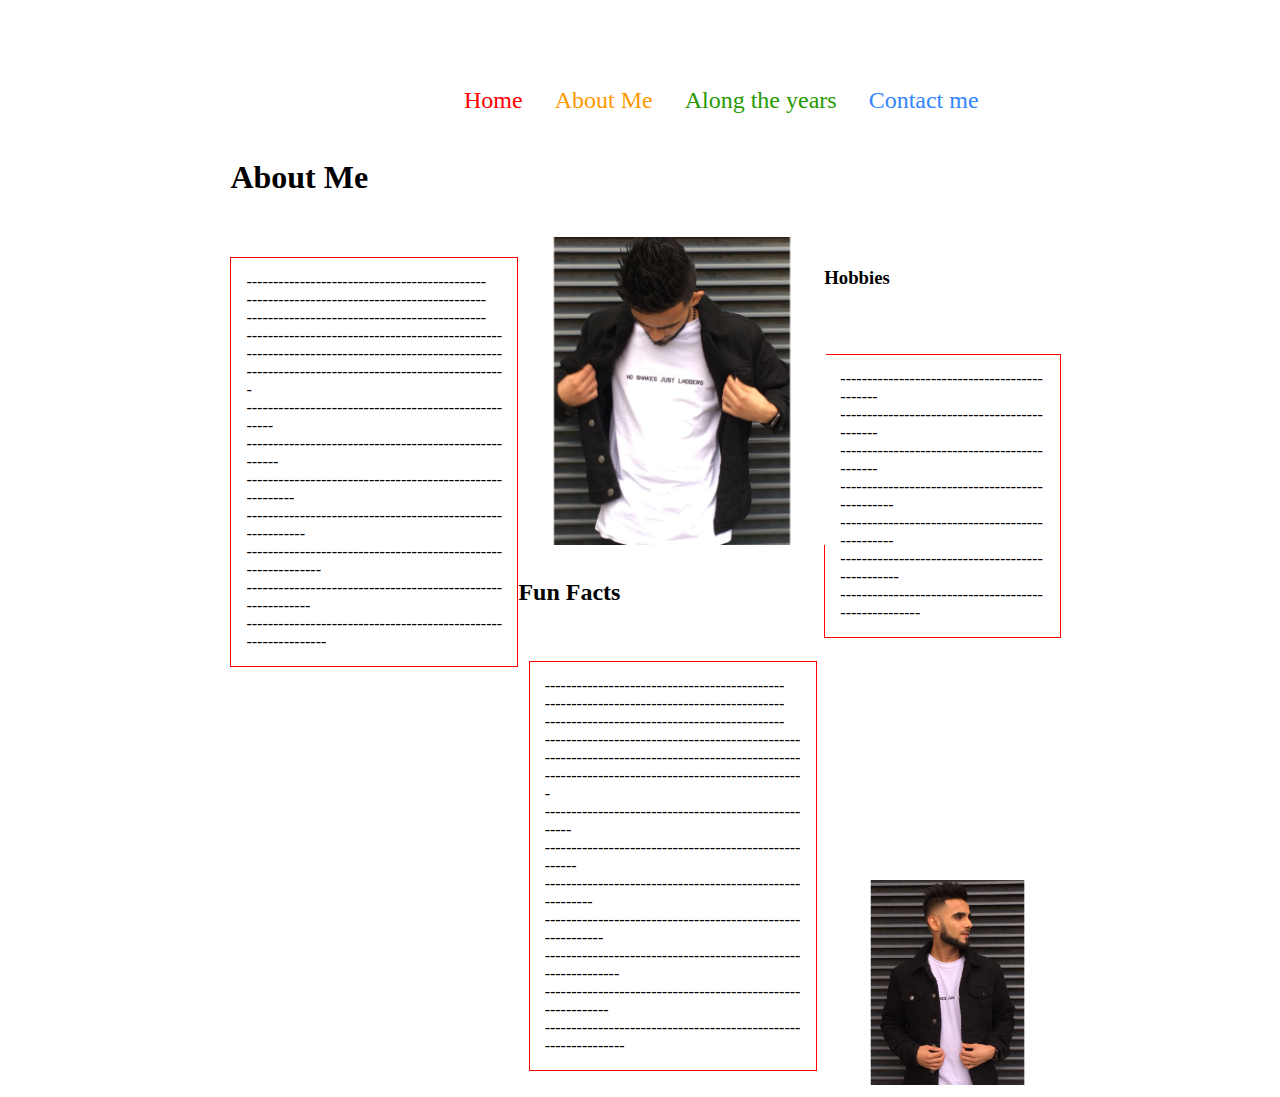
==== aboutme.html @ 33586122 "changed website idea added new content" ====
<!DOCTYPE html>
<html>
<head>
<meta charset="utf-8"> 
<link rel="stylesheet" type="text/css" href="css/stylesheet.css"/>
<meta name="viewpoint" content="width=device-width, intial-scale=1"/>
<title> QAYZ BLOG </title>
</head>
<body>

<!-- <img id="logo" src="Images\logo.jpg"/> -->
<div class="topnav" id="myTopnav">
  <a href="index.html" class="active" id="home">Home</a>
  <a href="aboutme.html"id="aboutme">About Me</a>
  <a href="#animals"id="years">Along the years</a>
  <a href="#contactus" id="contactme">Contact me</a>
   
  <a href="javascript:void(0);" style="font-size:15px;" class="icon" onclick="myFunction()">&#9776;</a>
</div>
<header>
<h1> About Me </h1>
</header>
<div class="menu">
---------------------------------------------</br>
---------------------------------------------</br>
---------------------------------------------</br>
------------------------------------------------</br>
------------------------------------------------</br>
-------------------------------------------------</br>
-----------------------------------------------------</br>
------------------------------------------------------</br>
---------------------------------------------------------</br>
-----------------------------------------------------------</br>
--------------------------------------------------------------</br>
------------------------------------------------------------</br>
---------------------------------------------------------------</br>
</div>

<img id="picture" src="Images\image2.jpg"/>
<header>
<h2> Fun Facts </h2>
</header>
<div class="main">
---------------------------------------------</br>
---------------------------------------------</br>
---------------------------------------------</br>
------------------------------------------------</br>
------------------------------------------------</br>
-------------------------------------------------</br>
-----------------------------------------------------</br>
------------------------------------------------------</br>
---------------------------------------------------------</br>
-----------------------------------------------------------</br>
--------------------------------------------------------------</br>
------------------------------------------------------------</br>
---------------------------------------------------------------</br>
</div>
<h3>Hobbies</h3>
<div class="hobbies">
---------------------------------------------</br>
---------------------------------------------</br>
---------------------------------------------</br>
------------------------------------------------</br>
------------------------------------------------</br>
-------------------------------------------------</br>
-----------------------------------------------------</br>

</div>

<img id="picture2" src="Images\image1.jpg"/>






<script>
function myFunction() {
    var x = document.getElementById("myTopnav");
    if (x.className === "topnav") {
        x.className += " responsive";
    } else {
        x.className = "topnav";
    }
}
</script>





</body>
</html>
---- css/stylesheet.css ----
body{
	background-color: #ffff;
   
	margin-left:10%;
	margin-right:10%;
	margin-top:-10%;
	  /* background-image: url("../Images/image1.jpg");  */
	 
}
.topnav {
  overflow: hidden;
  margin-top:200px;
  margin-left:320px;
}

.topnav a {
  float: left;
  display: block;
  color: #f2f2f2;
  text-align: center;
  padding: 15px 16px;
  text-decoration: none;
  font-size:1.5em;

}

.topnav a:hover {
  background-color: #ddd;

}

.active {

  color: black;
}

.topnav .icon {
  display: none;
}

#contactme{
	color:#3385ff;
	  text-decoration:bold;
}
#years{
	color:#269900;
}
#aboutme{
	color: #ff9900;
}
#home{
	color:#ff0000;
}
#name{
	font:Monotype Corsiva;
	font-style:italic;
	font-size:80px;
}
section{
	margin-top:100px;
	width:100%;
	margin-left:10%;
	
}
.slides{
	width:20%;
	height:20%;
	margin-left:200px;
	margin-top:-100px;
}

.menu {
    width: 25%;
	
    float: left;
    padding: 15px;
    border: 1px solid red;
	margin-top:40px;
	margin-left:10%;
}

#picture{
	width:30%;
	height:20%;
	margin-left:0%;
	margin-top:20px;
	
}
#h2{
	margin-left:10%;
	margin-top:50px;
	
}
header{
	margin-left:10%;
	margin-top:30px;
}
.main {
    width: 25%;
    float: left;
    padding: 15px;
    border: 1px solid red;
	margin-left:1%;
	margin-top:35px;
}
.hobbies {
    width: 20%;
    float: left;
    padding: 15px;
    border: 1px solid red;
	margin-left:68%;
	margin-top:-70%;
}
h3{
	margin-top:-35%;
	margin-left:68%;
}
#picture2{
	width:20%;	
	margin-left:70%;
		margin-top:-300px;
	
}





@media screen and (max-width: 500px) {
  .topnav a:not(:first-child) {display: none;}
  .topnav a.icon {
    float: right;
    display: block;
  }
    .topnav.responsive {position: relative;}
  .topnav.responsive .icon {
    position: absolute;
    right: 0;
    top: 0;
  }
  .topnav.responsive a {
    float: none;
    display: block;
    text-align: left;
  }
 
}
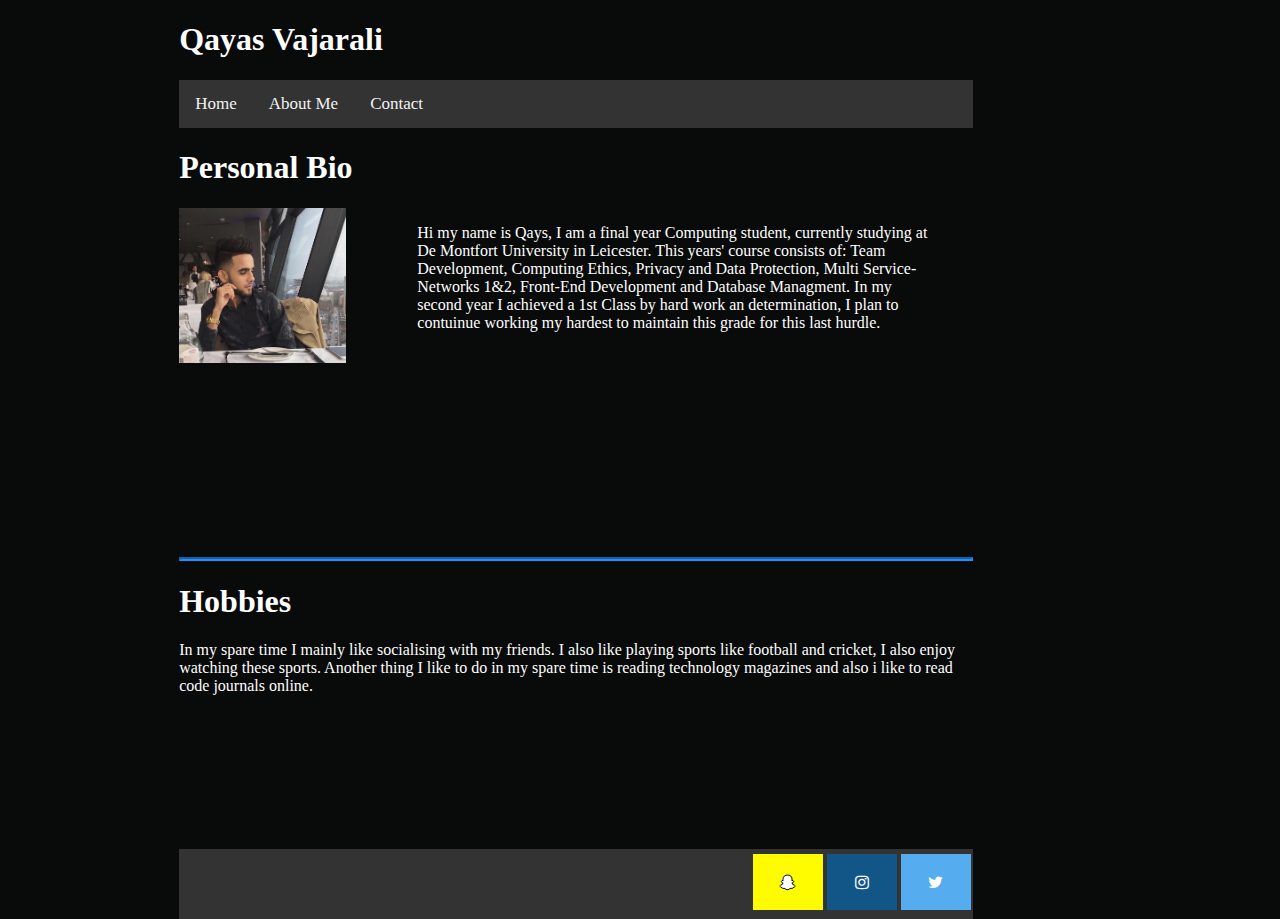
==== commit 9b543e9a: "Responsive & Layout" ====
--- a/aboutme.html
+++ b/aboutme.html
@@ -1,93 +1,62 @@
 <!DOCTYPE html>
 <html>
 <head>
-<meta charset="utf-8"> 
-<link rel="stylesheet" type="text/css" href="css/stylesheet.css"/>
-<meta name="viewpoint" content="width=device-width, intial-scale=1"/>
-<title> QAYZ BLOG </title>
+<link rel="stylesheet" type="text/css" href="css/stylesheet.css">
+<meta name="viewport" content="width=device-width, initial-scale=1">
+<link rel="stylesheet" href="https://cdnjs.cloudflare.com/ajax/libs/font-awesome/4.7.0/css/font-awesome.min.css">
+<script src="js/javaScript.js"></script>
 </head>
 <body>
 
-<!-- <img id="logo" src="Images\logo.jpg"/> -->
-<div class="topnav" id="myTopnav">
-  <a href="index.html" class="active" id="home">Home</a>
-  <a href="aboutme.html"id="aboutme">About Me</a>
-  <a href="#animals"id="years">Along the years</a>
-  <a href="#contactus" id="contactme">Contact me</a>
-   
-  <a href="javascript:void(0);" style="font-size:15px;" class="icon" onclick="myFunction()">&#9776;</a>
+<div class="mcontainer">
+<header>
+<h1>Qayas Vajarali</h1>
+</header>
+<ul class="topnav" id="myTopnav">
+
+  <li><a class="active" href="home.html">Home</a></li>
+  <li><a href="aboutme.html">About Me</a></li>
+  <li><a href="contact.html">Contact</a></li>
+  <li class="icon">
+    <a href="javascript:void(0);" style="font-size:15px;" onclick="myFunction()">☰</a>
+  </li>
+</ul>
+
+<main>
+<div class="about">
+<h1>Personal Bio</h1>
+
+<div class="abt1">
+<img src="img/abt.jpg" alt="Smiley face">
 </div>
-<header>
-<h1> About Me </h1>
-</header>
-<div class="menu">
----------------------------------------------</br>
----------------------------------------------</br>
----------------------------------------------</br>
-------------------------------------------------</br>
-------------------------------------------------</br>
--------------------------------------------------</br>
------------------------------------------------------</br>
-------------------------------------------------------</br>
----------------------------------------------------------</br>
------------------------------------------------------------</br>
---------------------------------------------------------------</br>
-------------------------------------------------------------</br>
----------------------------------------------------------------</br>
-</div>
-
-<img id="picture" src="Images\image2.jpg"/>
-<header>
-<h2> Fun Facts </h2>
-</header>
-<div class="main">
----------------------------------------------</br>
----------------------------------------------</br>
----------------------------------------------</br>
-------------------------------------------------</br>
-------------------------------------------------</br>
--------------------------------------------------</br>
------------------------------------------------------</br>
-------------------------------------------------------</br>
----------------------------------------------------------</br>
------------------------------------------------------------</br>
---------------------------------------------------------------</br>
-------------------------------------------------------------</br>
----------------------------------------------------------------</br>
-</div>
-<h3>Hobbies</h3>
-<div class="hobbies">
----------------------------------------------</br>
----------------------------------------------</br>
----------------------------------------------</br>
-------------------------------------------------</br>
-------------------------------------------------</br>
--------------------------------------------------</br>
------------------------------------------------------</br>
+<div class="abt">
+<p>
+Hi my name is Qays, I am a final year Computing student, currently studying at De Montfort University in Leicester.
+This years' course consists of: Team Development, Computing Ethics, Privacy and Data Protection, Multi Service-Networks 1&2, 
+Front-End Development and Database Managment. In my second year I achieved a 1st Class by hard work an determination, I plan 
+to contuinue working my hardest to maintain this grade for this last hurdle. 
+</p>
 
 </div>
+</div>
+<hr>
+<div class="hobby">
+<h1>Hobbies</h1>
+<p> 
+In my spare time I mainly like socialising with my friends. I also like playing sports like football and cricket, I also
+enjoy watching these sports. Another thing I like to do in my spare time is reading technology magazines and also i like to read 
+code journals online.
+</p>
 
-<img id="picture2" src="Images\image1.jpg"/>
+</div>
+</main>
+<footer>
 
+<a href="#" class="fa fa-twitter"></a>
+<a href="#" class="fa fa-instagram"></a>
+<a href="#" class="fa fa-snapchat-ghost"></a>
 
-
-
-
-
-<script>
-function myFunction() {
-    var x = document.getElementById("myTopnav");
-    if (x.className === "topnav") {
-        x.className += " responsive";
-    } else {
-        x.className = "topnav";
-    }
-}
-</script>
-
-
-
-
-
+</footer>
+</div>
 </body>
 </html>--- a/css/stylesheet.css
+++ b/css/stylesheet.css
@@ -1,148 +1,222 @@
-body{
-	background-color: #ffff;
-   
-	margin-left:10%;
-	margin-right:10%;
-	margin-top:-10%;
-	  /* background-image: url("../Images/image1.jpg");  */
-	 
-}
-.topnav {
+
+body {
+	margin:0;
+	background-color:#090A0A;
+	color:white;
+	margin-left: 5em;
+	margin-right: 13em;
+	
+	}
+	.homepage {
+  padding-top: 12em;
+  margin-left: 10em;
+  font-family: Monotype Corsiva;
+  font-size: 50px;
+
+}
+
+.myname {
+  padding-left: 5em;
+  
+}
+.colour1 {
+   color: #ff0000;
+}
+
+.colour2 {
+   color: #ff9900;
+}
+.colour3 {
+   color: #269900;
+}
+.colour4 {
+   color: #3385ff;
+}
+
+.mcontainer{
+		width:80%;
+		margin:0 auto;
+	}
+ul.topnav {
+  list-style-type: none;
+ 
+  padding: 0;
   overflow: hidden;
-  margin-top:200px;
-  margin-left:320px;
-}
-
-.topnav a {
-  float: left;
-  display: block;
+  background-color: #333;
+
+
+}
+
+ul.topnav li {float: left;}
+
+ul.topnav li a {
+  display: inline-block;
   color: #f2f2f2;
   text-align: center;
-  padding: 15px 16px;
+  padding: 14px 16px;
   text-decoration: none;
-  font-size:1.5em;
-
-}
-
-.topnav a:hover {
-  background-color: #ddd;
-
-}
-
-.active {
-
-  color: black;
-}
-
-.topnav .icon {
-  display: none;
-}
-
-#contactme{
-	color:#3385ff;
-	  text-decoration:bold;
-}
-#years{
-	color:#269900;
-}
-#aboutme{
-	color: #ff9900;
-}
-#home{
-	color:#ff0000;
-}
-#name{
-	font:Monotype Corsiva;
-	font-style:italic;
-	font-size:80px;
-}
-section{
-	margin-top:100px;
+  transition: 0.3s;
+  font-size: 17px;
+}
+
+ul.topnav li a:hover {background-color: #555;}
+
+ul.topnav li.icon {display: none;}
+
+
+ 
+.about{
 	width:100%;
-	margin-left:10%;
-	
-}
-.slides{
-	width:20%;
+	height:400px;
+	margin-top:2%;
+}
+.abt{
+	width:65%;
+	float:left;
+}
+.abt1{
+	width:30%;
+	float:left;
+}
+.abt1 img{
+	width:70%;
 	height:20%;
-	margin-left:200px;
-	margin-top:-100px;
-}
-
-.menu {
-    width: 25%;
-	
-    float: left;
-    padding: 15px;
-    border: 1px solid red;
-	margin-top:40px;
-	margin-left:10%;
-}
-
-#picture{
-	width:30%;
+}
+hr { 
+    display: block;
+    border-style: inset;
+    border-width: 2px;
+	border-color:#1E90FF;
+}
+.hobby{
+	width:100%;
+	height:250px;
+	margin-top:2%;
+}
+.boxes{
+	width:15%;
+	float:left;
+	}
+.boxes img{
+	width:80%;
 	height:20%;
-	margin-left:0%;
-	margin-top:20px;
-	
-}
-#h2{
-	margin-left:10%;
-	margin-top:50px;
-	
-}
-header{
-	margin-left:10%;
-	margin-top:30px;
-}
-.main {
-    width: 25%;
-    float: left;
-    padding: 15px;
-    border: 1px solid red;
-	margin-left:1%;
-	margin-top:35px;
-}
-.hobbies {
-    width: 20%;
-    float: left;
-    padding: 15px;
-    border: 1px solid red;
-	margin-left:68%;
-	margin-top:-70%;
-}
-h3{
-	margin-top:-35%;
-	margin-left:68%;
-}
-#picture2{
-	width:20%;	
-	margin-left:70%;
-		margin-top:-300px;
-	
-}
-
-
-
-
-
-@media screen and (max-width: 500px) {
-  .topnav a:not(:first-child) {display: none;}
-  .topnav a.icon {
+}
+.me{
+	background-image:url("../img/me.jpg");
+	 background-repeat: no-repeat;
+	width:100%;
+	height:900px;
+	background-color:white;
+	color:red;
+}
+input[type=text], select, textarea {
+    width: 100%;
+    padding: 12px;
+    border: 1px solid #ccc;
+    border-radius: 4px;
+    box-sizing: border-box;
+    margin-top: 6px;
+    margin-bottom: 16px;
+    resize: vertical;
+}
+
+input[type=submit] {
+    background-color: #1E90FF;
+    color: white;
+    padding: 12px 20px;
+    border: none;
+    border-radius: 4px;
+    cursor: pointer;
+}
+
+input[type=submit]:hover {
+    background-color: #228B22;
+}
+
+.container {
+    border-radius: 5px;
+   
+    padding: 20px;
+}
+
+@media screen and (max-width:680px) {
+  ul.topnav li:not(:first-child) {display: none;}
+  ul.topnav li.icon {
     float: right;
-    display: block;
-  }
-    .topnav.responsive {position: relative;}
-  .topnav.responsive .icon {
+    display: inline-block;
+  }
+}
+
+@media screen and (max-width:680px) {
+  ul.topnav.responsive {position: relative;}
+  ul.topnav.responsive li.icon {
     position: absolute;
     right: 0;
     top: 0;
   }
-  .topnav.responsive a {
+  ul.topnav.responsive li {
     float: none;
+    display: inline;
+  }
+  ul.topnav.responsive li a {
     display: block;
     text-align: left;
   }
- 
-}
-
+}
+
+footer {
+    margin-top:2%;
+    left: 0;
+    bottom: 0;
+    width: 100%;
+    background-color: #333;
+    color: white;
+    text-align: center;
+	height:70px;
+	
+}
+
+.fa {
+  padding: 20px;
+  font-size: 30px;
+  width: 30px;
+  text-align: center;
+  text-decoration: none;
+  margin: 5px 2px;
+  float:right;
+}
+
+.fa:hover {
+    opacity: 0.7;
+}
+
+.fa-facebook {
+  background: #3B5998;
+  color: white;
+}
+
+.fa-twitter {
+  background: #55ACEE;
+  color: white;
+}
+
+.fa-linkedin {
+  background: #007bb5;
+  color: white;
+}
+
+.fa-youtube {
+  background: #bb0000;
+  color: white;
+}
+
+.fa-instagram {
+  background: #125688;
+  color: white;
+}
+
+.fa-snapchat-ghost {
+  background: #fffc00;
+  color: white;
+  text-shadow: -1px 0 black, 0 1px black, 1px 0 black, 0 -1px black;
+}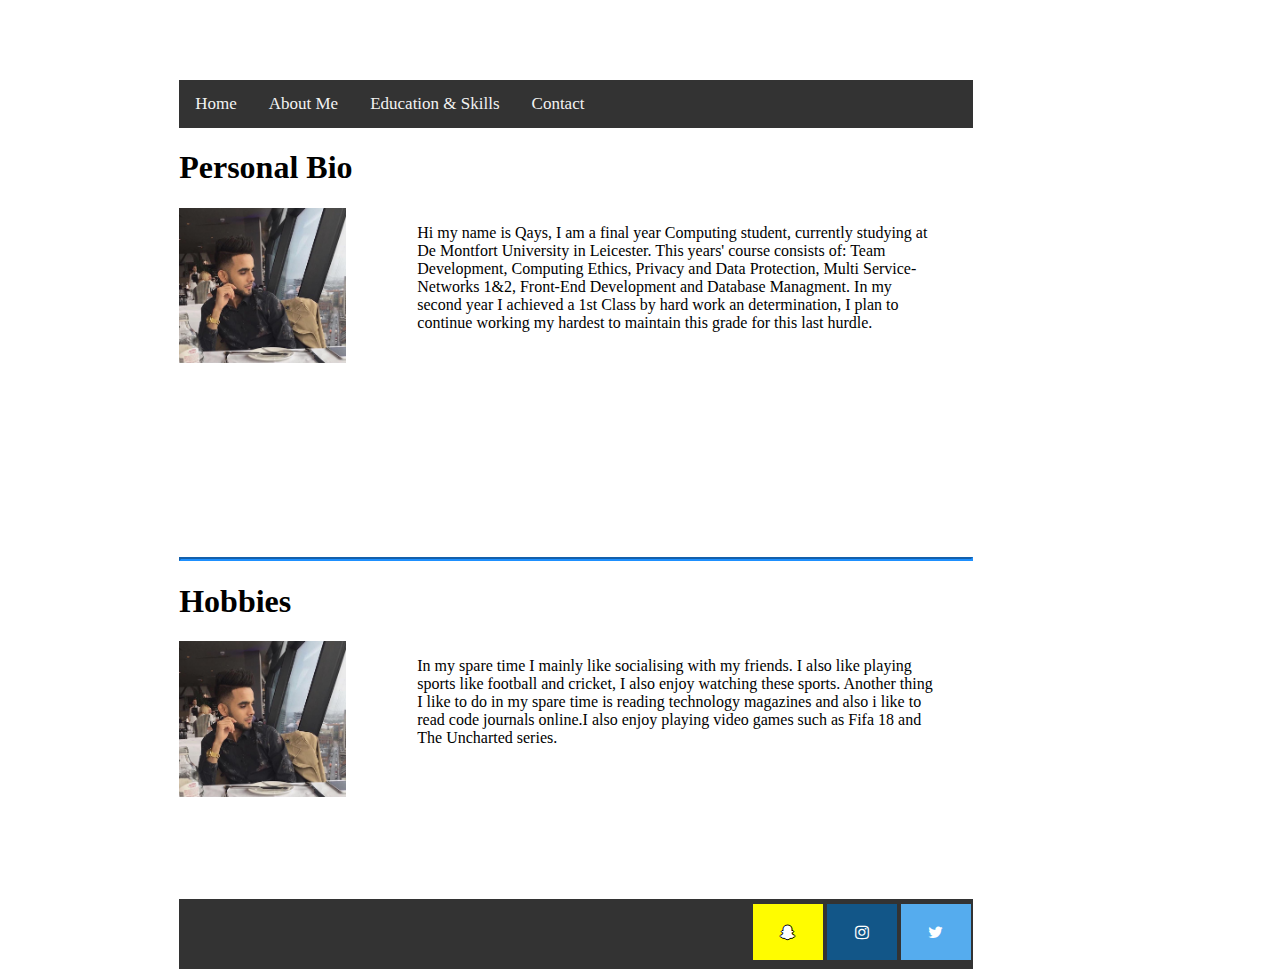
==== commit c9dcc6bd: "Added in extra page" ====
--- a/aboutme.html
+++ b/aboutme.html
@@ -3,19 +3,20 @@
 <head>
 <link rel="stylesheet" type="text/css" href="css/stylesheet.css">
 <meta name="viewport" content="width=device-width, initial-scale=1">
-<link rel="stylesheet" href="https://cdnjs.cloudflare.com/ajax/libs/font-awesome/4.7.0/css/font-awesome.min.css">
+ <link rel="stylesheet" href="https://cdnjs.cloudflare.com/ajax/libs/font-awesome/4.7.0/css/font-awesome.min.css">
 <script src="js/javaScript.js"></script>
 </head>
 <body>
 
 <div class="mcontainer">
 <header>
-<h1>Qayas Vajarali</h1>
+<h1>Qays Vajirali</h1>
 </header>
 <ul class="topnav" id="myTopnav">
 
   <li><a class="active" href="home.html">Home</a></li>
   <li><a href="aboutme.html">About Me</a></li>
+  <li><a href="education.html">Education & Skills </a></li>
   <li><a href="contact.html">Contact</a></li>
   <li class="icon">
     <a href="javascript:void(0);" style="font-size:15px;" onclick="myFunction()">☰</a>
@@ -34,7 +35,7 @@
 Hi my name is Qays, I am a final year Computing student, currently studying at De Montfort University in Leicester.
 This years' course consists of: Team Development, Computing Ethics, Privacy and Data Protection, Multi Service-Networks 1&2, 
 Front-End Development and Database Managment. In my second year I achieved a 1st Class by hard work an determination, I plan 
-to contuinue working my hardest to maintain this grade for this last hurdle. 
+to continue working my hardest to maintain this grade for this last hurdle. 
 </p>
 
 </div>
@@ -42,12 +43,16 @@
 <hr>
 <div class="hobby">
 <h1>Hobbies</h1>
+<div class="abt1">
+<img src="img/abt.jpg" alt="Smiley face">
+</div>
+<div class="abt">
 <p> 
 In my spare time I mainly like socialising with my friends. I also like playing sports like football and cricket, I also
 enjoy watching these sports. Another thing I like to do in my spare time is reading technology magazines and also i like to read 
-code journals online.
+code journals online.I also enjoy playing video games such as Fifa 18 and The Uncharted series.
 </p>
-
+</div>
 </div>
 </main>
 <footer>
--- a/css/stylesheet.css
+++ b/css/stylesheet.css
@@ -1,13 +1,14 @@
 
 body {
 	margin:0;
-	background-color:#090A0A;
+	background-color:#ffffff;
 	color:white;
 	margin-left: 5em;
 	margin-right: 13em;
 	
 	}
-	.homepage {
+	
+.homepage {
   padding-top: 12em;
   margin-left: 10em;
   font-family: Monotype Corsiva;
@@ -39,7 +40,6 @@
 	}
 ul.topnav {
   list-style-type: none;
- 
   padding: 0;
   overflow: hidden;
   background-color: #333;
@@ -63,12 +63,46 @@
 
 ul.topnav li.icon {display: none;}
 
-
+.place{
+	width:100%;
+	height:350px;
+	margin-top:2%;
+	
+}
+
+.place2{
+	width:100%;
+	height:400px;
+	margin-top:2%;
+}
+
+.study{
+	width:30%;
+	float:left;
+	text-align: left;
+	color: black;
+	font-family: DengXian;
+	font-size: 15px;
+}
+.study1{
+	width:50%;
+	float:left;
+	text-align: left;
+	color: black;
+	font-family: DengXian;
+	font-size: 15px;
+}
+.study img{
+	width:90%;
+	height:20%;
+}
  
 .about{
 	width:100%;
 	height:400px;
 	margin-top:2%;
+	color: black;
+	font-family: DengXian;
 }
 .abt{
 	width:65%;
@@ -90,17 +124,12 @@
 }
 .hobby{
 	width:100%;
-	height:250px;
-	margin-top:2%;
-}
-.boxes{
-	width:15%;
-	float:left;
-	}
-.boxes img{
-	width:80%;
-	height:20%;
-}
+	height:300px;
+	margin-top:2%;
+	color: black;
+	font-family: DengXian;
+}
+
 .me{
 	background-image:url("../img/me.jpg");
 	 background-repeat: no-repeat;
@@ -108,6 +137,12 @@
 	height:900px;
 	background-color:white;
 	color:red;
+	
+}
+
+img {
+    width: 100%;
+    height: auto;
 }
 input[type=text], select, textarea {
     width: 100%;
@@ -138,6 +173,17 @@
    
     padding: 20px;
 }
+footer {
+    margin-top:2%;
+    left: 0;
+    bottom: 0;
+    width: 100%;
+    background-color: #333;
+    color: white;
+    text-align: center;
+	height:70px;
+	
+}
 
 @media screen and (max-width:680px) {
   ul.topnav li:not(:first-child) {display: none;}
@@ -148,6 +194,34 @@
 }
 
 @media screen and (max-width:680px) {
+	
+	body{
+		
+		margin:0%;
+		width:100%;
+		margin-left:1%;
+	}
+	.me{
+	background-image:url("../img/me.jpg");
+	 background-repeat: no-repeat;
+	width:6em;
+	/* margin-left:-30%; */
+	float:left;
+	/* background-color:white; */
+	/* color:red; */
+	
+}
+footer {
+    margin-top:2%;
+    left: 0;
+    bottom: 0%;
+    width: 100%;
+    background-color: #333;
+    color: white;
+    text-align: center;
+	height:70px;
+	
+}
   ul.topnav.responsive {position: relative;}
   ul.topnav.responsive li.icon {
     position: absolute;
@@ -162,19 +236,11 @@
     display: block;
     text-align: left;
   }
-}
-
-footer {
-    margin-top:2%;
-    left: 0;
-    bottom: 0;
-    width: 100%;
-    background-color: #333;
-    color: white;
-    text-align: center;
-	height:70px;
-	
-}
+  
+  
+}
+
+
 
 .fa {
   padding: 20px;
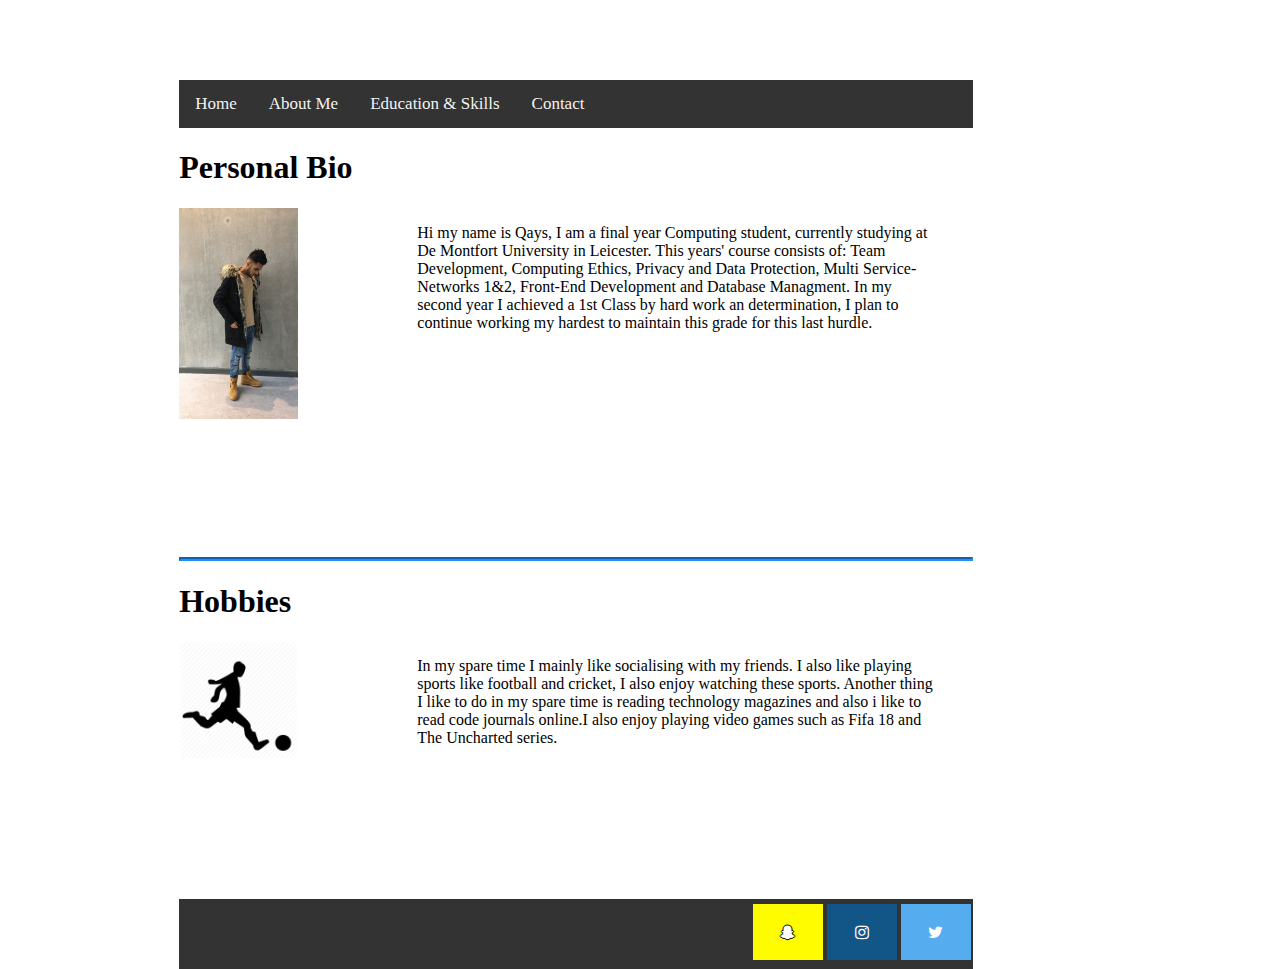
==== commit d4da3040: "Added in images hover, slideshows and responsiveness" ====
--- a/aboutme.html
+++ b/aboutme.html
@@ -5,6 +5,7 @@
 <meta name="viewport" content="width=device-width, initial-scale=1">
  <link rel="stylesheet" href="https://cdnjs.cloudflare.com/ajax/libs/font-awesome/4.7.0/css/font-awesome.min.css">
 <script src="js/javaScript.js"></script>
+<script src="js/slideshow.js"></script>
 </head>
 <body>
 
@@ -28,7 +29,12 @@
 <h1>Personal Bio</h1>
 
 <div class="abt1">
-<img src="img/abt.jpg" alt="Smiley face">
+
+  <img class="mySlides" src="img/image1.jpeg">
+  <img class="mySlides" src="img/image2.jpeg">
+  <img class="mySlides" src="img/image3.jpeg">
+  <img class="mySlides" src="img/image4.jpeg">
+
 </div>
 <div class="abt">
 <p>
@@ -43,9 +49,14 @@
 <hr>
 <div class="hobby">
 <h1>Hobbies</h1>
-<div class="abt1">
-<img src="img/abt.jpg" alt="Smiley face">
+
+<div class="abt2">
+  <img class="mySlides1" src="img/football.png">
+  <img class="mySlides1" src="img/cricket.png">
+  <img class="mySlides1" src="img/reading.png">
+
 </div>
+
 <div class="abt">
 <p> 
 In my spare time I mainly like socialising with my friends. I also like playing sports like football and cricket, I also
@@ -55,6 +66,38 @@
 </div>
 </div>
 </main>
+<script>
+var myIndex = 0;
+carousel();
+
+function carousel() {
+    var i;
+    var x = document.getElementsByClassName("mySlides");
+    for (i = 0; i < x.length; i++) {
+       x[i].style.display = "none";  
+    }
+    myIndex++;
+    if (myIndex > x.length) {myIndex = 1}    
+    x[myIndex-1].style.display = "block";  
+    setTimeout(carousel, 2000); // Change image every 2 seconds
+}
+</script>
+<script>
+var myIndex = 0;
+carousel();
+
+function carousel() {
+    var i;
+    var x = document.getElementsByClassName("mySlides1");
+    for (i = 0; i < x.length; i++) {
+       x[i].style.display = "none";  
+    }
+    myIndex++;
+    if (myIndex > x.length) {myIndex = 1}    
+    x[myIndex-1].style.display = "block";  
+    setTimeout(carousel, 2000); // Change image every 2 seconds
+}
+</script>
 <footer>
 
 <a href="#" class="fa fa-twitter"></a>
--- a/css/stylesheet.css
+++ b/css/stylesheet.css
@@ -90,7 +90,7 @@
 	text-align: left;
 	color: black;
 	font-family: DengXian;
-	font-size: 15px;
+	font-size: 14px;
 }
 .study img{
 	width:90%;
@@ -113,9 +113,20 @@
 	float:left;
 }
 .abt1 img{
-	width:70%;
+	width:50%;
 	height:20%;
-}
+	
+}
+.abt2{
+	width:30%;
+	float:left;
+}
+.abt2 img{
+	width:50%;
+	height:20%;
+	
+}
+
 hr { 
     display: block;
     border-style: inset;
@@ -184,6 +195,40 @@
 	height:70px;
 	
 }
+figure {
+  width: 200px;
+  background: #aaa;
+  border: 2px solid #999;
+  overflow: hidden;
+}
+
+figure img {
+  width: 100%;
+  height: 300px;
+  background: #eee;
+  margin-bottom: -4em;
+  display: block;
+}
+
+
+figcaption {
+  box-sizing: border-box;
+  height: 4em;
+  line-height: 1.2em;
+  padding: .25em;
+  transform: translateY(4em);
+  background: #fff;
+  /* background: rgba( 255, 255, 255, 0 ); */
+  opacity: 0;
+  transition: all .5s;
+}
+
+
+figure:hover figcaption {
+  transform: translateY(0em);
+  /* background: rgba( 255, 255, 255, .78 ); */
+  opacity: .78;
+}
 
 @media screen and (max-width:680px) {
   ul.topnav li:not(:first-child) {display: none;}
@@ -197,20 +242,69 @@
 	
 	body{
 		
-		margin:0%;
+		/* margin:0%; */
 		width:100%;
 		margin-left:1%;
 	}
 	.me{
-	background-image:url("../img/me.jpg");
+	background-image:url("../img/me-Copy1.jpg");
 	 background-repeat: no-repeat;
-	width:6em;
-	/* margin-left:-30%; */
-	float:left;
-	/* background-color:white; */
-	/* color:red; */
-	
-}
+width: 90%;
+		height:20%;
+		margin-left:-2%;
+	
+}
+.mcontainer{
+		width:100%;
+		margin:0 auto;
+	}
+	.abt1 img{
+	/* width:80%; */
+	margin-left:100%;
+	height:40%;
+}
+.abt{
+	width:85%;
+	float:left;
+}
+.abt2{
+	width:50%;
+	float:left;
+}
+.abt2 img{
+	width:40%;
+	margin-left:50%;
+	height:40%;
+	
+}
+figure {
+  width: 85%;
+  background: #aaa;
+  border: 2px solid #999;
+  overflow: hidden;
+}
+
+figure img {
+  width: 100%;
+  height: 150px;
+  background: #eee;
+  margin-bottom: -4em;
+  display: block;
+}
+
+
+figcaption {
+  box-sizing: border-box;
+  height: 4em;
+  line-height: 1.2em;
+  padding: .25em;
+  transform: translateY(4em);
+  background: #fff;
+  /* background: rgba( 255, 255, 255, 0 ); */
+  opacity: 0;
+  transition: all .5s;
+}
+
 footer {
     margin-top:2%;
     left: 0;
@@ -221,6 +315,20 @@
     text-align: center;
 	height:70px;
 	
+}
+.study1{
+	width:90%;
+	margin-left:1%;
+	float:left;
+	font-size: 10.5px;
+}
+.study{
+	width:30%;
+	float:left;
+	text-align: left;
+	color: black;
+	font-family: DengXian;
+	font-size: 15px;
 }
   ul.topnav.responsive {position: relative;}
   ul.topnav.responsive li.icon {
@@ -240,6 +348,208 @@
   
 }
 
+/* desktop view */
+/* @media screen and (min-width: 1260px) { */
+	
+	/* body{ */
+		/* margin:0%; */
+	/* } */
+	
+	/* .homepage { */
+  /* padding-top: 12em; */
+  /* margin-left: 10em; */
+  /* font-family: Monotype Corsiva; */
+  /* font-size: 50px; */
+
+/* } */
+
+/* .myname { */
+  /* padding-left: 5em; */
+  
+/* } */
+/* .colour1 { */
+   /* color: #ff0000; */
+/* } */
+
+/* .colour2 { */
+   /* color: #ff9900; */
+/* } */
+/* .colour3 { */
+   /* color: #269900; */
+/* } */
+/* .colour4 { */
+   /* color: #3385ff; */
+/* } */
+
+/* .mcontainer{ */
+		/* width:80%; */
+		/* margin:0 auto; */
+	/* } */
+/* ul.topnav { */
+  /* list-style-type: none; */
+  /* padding: 0; */
+  /* overflow: hidden; */
+  /* background-color: #333; */
+
+
+/* } */
+
+/* ul.topnav li {float: left;} */
+
+/* ul.topnav li a { */
+  /* display: inline-block; */
+  /* color: #f2f2f2; */
+  /* text-align: center; */
+  /* padding: 14px 16px; */
+  /* text-decoration: none; */
+  /* transition: 0.3s; */
+  /* font-size: 17px; */
+/* } */
+
+/* ul.topnav li a:hover {background-color: #555;} */
+
+/* ul.topnav li.icon {display: none;} */
+
+/* .place{ */
+	/* width:100%; */
+	/* height:350px; */
+	/* margin-top:2%; */
+	
+/* } */
+
+/* .place2{ */
+	/* width:100%; */
+	/* height:400px; */
+	/* margin-top:2%; */
+/* } */
+
+/* .study{ */
+	/* width:30%; */
+	/* float:left; */
+	/* text-align: left; */
+	/* color: black; */
+	/* font-family: DengXian; */
+	/* font-size: 15px; */
+/* } */
+/* .study1{ */
+	/* width:50%; */
+	/* float:left; */
+	/* text-align: left; */
+	/* color: black; */
+	/* font-family: DengXian; */
+	/* font-size: 14px; */
+/* } */
+/* .study img{ */
+	/* width:90%; */
+	/* height:20%; */
+/* } */
+ 
+/* .about{ */
+	/* width:100%; */
+	/* height:400px; */
+	/* margin-top:2%; */
+	/* color: black; */
+	/* font-family: DengXian; */
+/* } */
+/* .abt{ */
+	/* width:65%; */
+	/* float:left; */
+/* } */
+/* .abt1{ */
+	/* width:30%; */
+	/* float:left; */
+/* } */
+/* .abt1 img{ */
+	/* width:50%; */
+	/* height:20%; */
+	
+/* } */
+/* .abt2{ */
+	/* width:30%; */
+	/* float:left; */
+/* } */
+/* .abt2 img{ */
+	/* width:50%; */
+	/* height:20%; */
+	
+/* } */
+
+/* hr {  */
+    /* display: block; */
+    /* border-style: inset; */
+    /* border-width: 2px; */
+	/* border-color:#1E90FF; */
+/* } */
+/* .hobby{ */
+	/* width:100%; */
+	/* height:300px; */
+	/* margin-top:2%; */
+	/* color: black; */
+	/* font-family: DengXian; */
+/* } */
+
+/* .me{ */
+	/* background-image:url("../img/me.jpg"); */
+	 /* background-repeat: no-repeat; */
+	/* width:100%; */
+	/* height:900px; */
+	/* background-color:white; */
+	/* color:red; */
+	
+/* } */
+
+/* img { */
+    /* width: 100%; */
+    /* height: auto; */
+/* } */
+/* input[type=text], select, textarea { */
+    /* width: 100%; */
+    /* padding: 12px; */
+    /* border: 1px solid #ccc; */
+    /* border-radius: 4px; */
+    /* box-sizing: border-box; */
+    /* margin-top: 6px; */
+    /* margin-bottom: 16px; */
+    /* resize: vertical; */
+/* } */
+
+/* input[type=submit] { */
+    /* background-color: #1E90FF; */
+    /* color: white; */
+    /* padding: 12px 20px; */
+    /* border: none; */
+    /* border-radius: 4px; */
+    /* cursor: pointer; */
+/* } */
+
+/* input[type=submit]:hover { */
+    /* background-color: #228B22; */
+/* } */
+
+/* .container { */
+    /* border-radius: 5px; */
+   
+    /* padding: 20px; */
+/* } */
+/* } */
+
+
+
+
+
+
+footer {
+    margin-top:2%;
+    left: 0;
+    bottom: 0;
+    width: 100%;
+    background-color: #333;
+    color: white;
+    text-align: center;
+	height:70px;
+	
+}
+	
 
 
 .fa {
